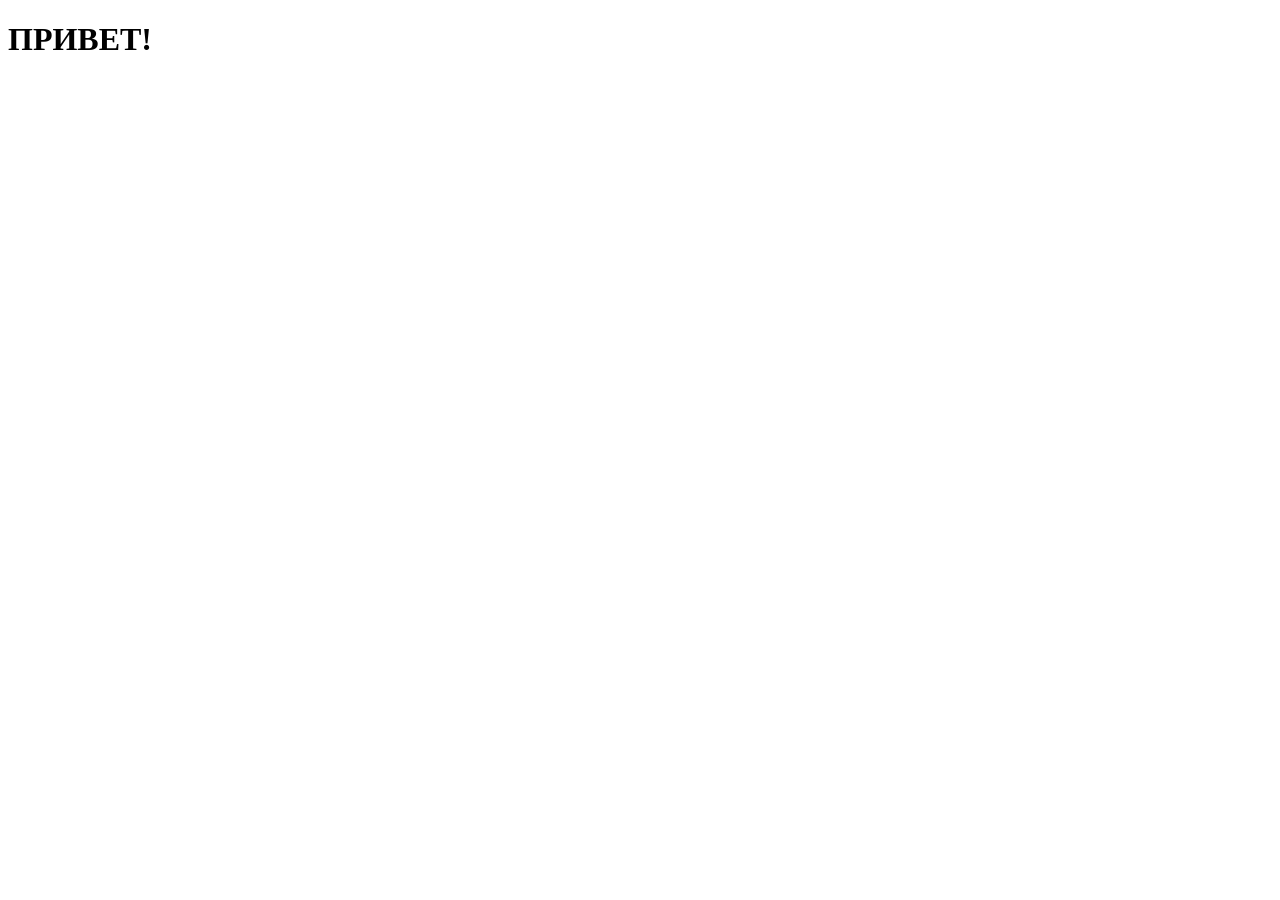
==== altsite/image1.html @ e4893447 "Add files via upload" ====
<!DOCTYPE html>
<html lang="en">
<head>
    <meta charset="UTF-8">
    <meta name="viewport" content="width=device-width, initial-scale=1.0">
    <title>Document</title>
</head>
<body>
    <h1>ПРИВЕТ!</h1>
</body>
</html>
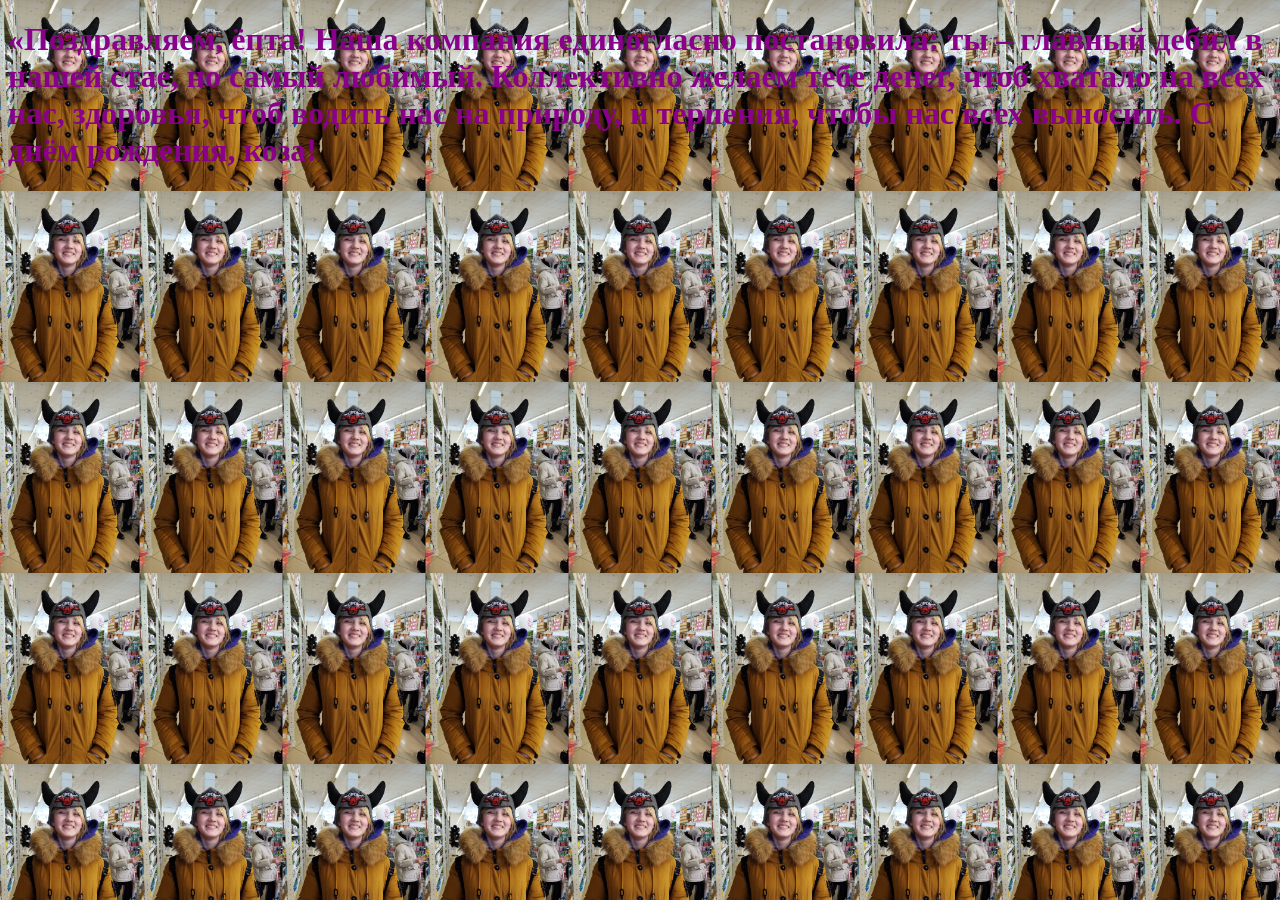
==== commit 092dd74f: "Add files via upload" ====
--- a/altsite/image1.html
+++ b/altsite/image1.html
@@ -3,9 +3,15 @@
 <head>
     <meta charset="UTF-8">
     <meta name="viewport" content="width=device-width, initial-scale=1.0">
+    <link rel="stylesheet" href="/css/style.css">
     <title>Document</title>
 </head>
-<body>
-    <h1>ПРИВЕТ!</h1>
+<body class="image1">
+    <h1 style="color: darkmagenta;">
+        «Поздравляем, ёпта! Наша компания единогласно постановила: 
+        ты – главный дебил в нашей стае, но самый любимый. 
+        Коллективно желаем тебе денег, чтоб хватало на всех нас, здоровья, чтоб водить нас на природу, и терпения, чтобы нас всех выносить. 
+        С днём рождения, коза!
+    </h1>
 </body>
 </html>
--- a/css/style.css
+++ b/css/style.css
@@ -0,0 +1,27 @@
+
+.main{
+    margin-top: 200px;
+    width:1400px;
+    background-image: url(/image/maxresdefault.jpg);
+    background-repeat: no-repeat;
+    background-size: cover;
+}
+.container{
+    width: 300px;
+    margin: 20px auto;
+    display: grid;
+    grid-template-columns: repeat(3, 1fr);
+    gap: 10px;
+}
+.photo1{
+    cursor: pointer;
+    transition: 0,2s;
+}
+.photo1:hover {
+    transform: scale(1.05);
+}
+.image1{
+    background-image: url(/image/photo_2021-03-10_17-52-58.jpg);
+    background-position: center;
+    background-size: contain;
+}
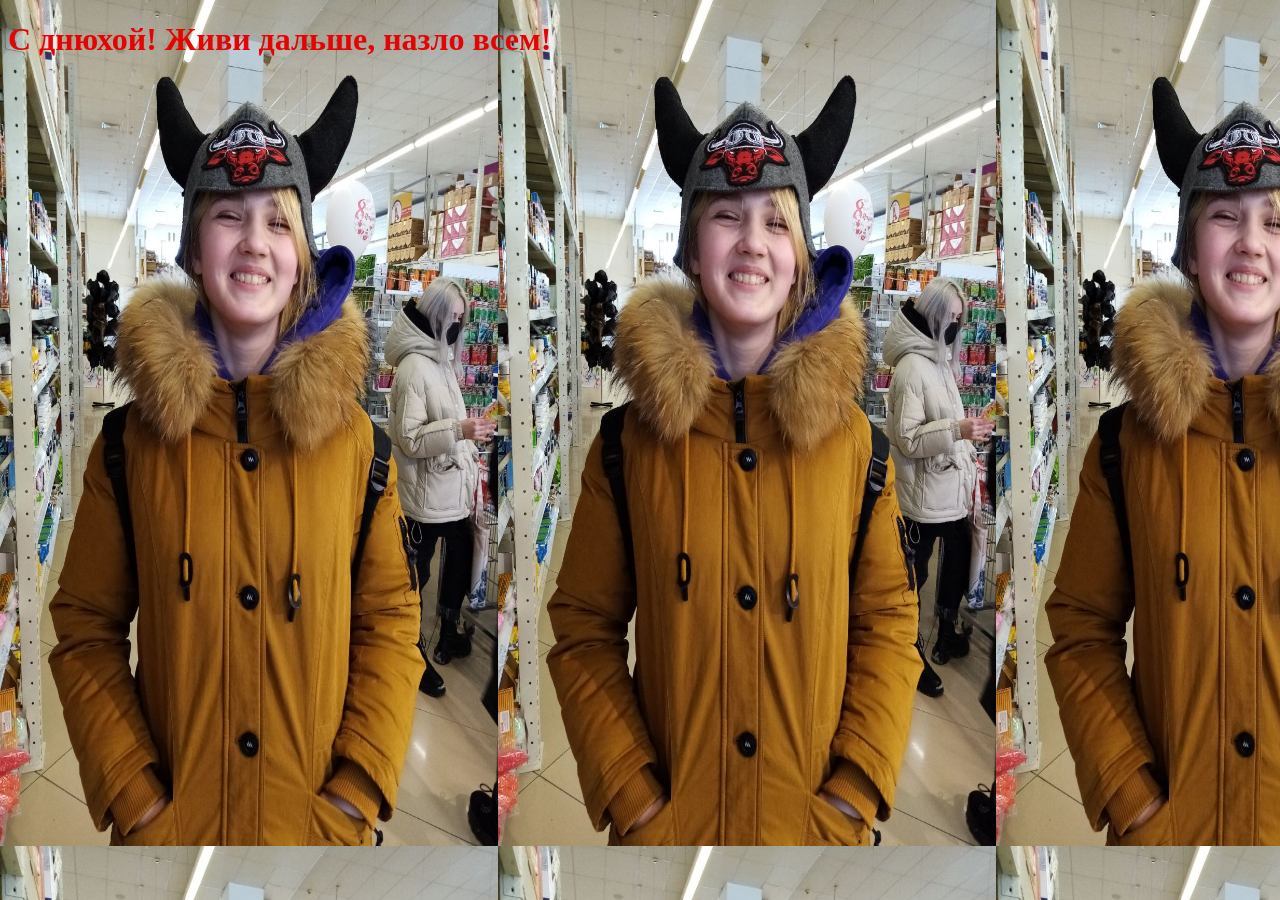
==== commit 4132d7e4: "Add files via upload" ====
--- a/altsite/image1.html
+++ b/altsite/image1.html
@@ -7,11 +7,8 @@
     <title>Document</title>
 </head>
 <body class="image1">
-    <h1 style="color: darkmagenta;">
-        «Поздравляем, ёпта! Наша компания единогласно постановила: 
-        ты – главный дебил в нашей стае, но самый любимый. 
-        Коллективно желаем тебе денег, чтоб хватало на всех нас, здоровья, чтоб водить нас на природу, и терпения, чтобы нас всех выносить. 
-        С днём рождения, коза!
+    <h1 style="color: rgb(230, 3, 3);">
+        С днюхой! Живи дальше, назло всем!
     </h1>
 </body>
 </html>
--- a/css/style.css
+++ b/css/style.css
@@ -22,6 +22,50 @@
 }
 .image1{
     background-image: url(/image/photo_2021-03-10_17-52-58.jpg);
-    background-position: center;
-    background-size: contain;
+    background-size: 498px 846px;
 }
+.image2{
+    background-image: url(/image/photo_2022-07-15_23-08-05.jpg);
+    background-size: 498px 846px;
+}
+.image3{
+    background-image: url(/image/photo_2022-07-17_22-58-52.jpg);
+    background-size: 498px 846px;
+}
+.image4{
+    background-image: url(/image/photo_2023-05-25_19-41-15.jpg);
+    background-size: 498px 846px;
+}
+.image5{
+    background-image: url(/image/photo_2023-07-18_22-18-06.jpg);
+    background-size: 498px 846px;
+}
+.image6{
+    background-image: url(/image/photo_2024-11-25_01-50-15.jpg);
+    background-size: 498px 846px;
+}
+.image7{
+    background-image: url(/image/photo_2026-03-21_01-22-59.jpg);
+    background-size: 498px 846px;
+}
+.image8{
+    background-image: url(/image/photo_2026-07-17_02-31-27.jpg);
+    background-size: 498px 846px;
+}
+.image9{
+    background-image: url(/image/LV4xjF1.gif);
+    background-size: 498px 846px;
+}
+
+.podarok{
+    position: relative;
+    margin-left: 150px;
+    margin-top: 420px;
+    background-color: #007bff; /* Blue background */
+    color: white; /* White text */
+    border: none; /* No border */
+    padding: 10px 20px; /* Padding around the text */
+    font-size: 16px;
+    cursor: pointer; /* Changes the mouse cursor to a hand when hovering over the button */
+}
+
